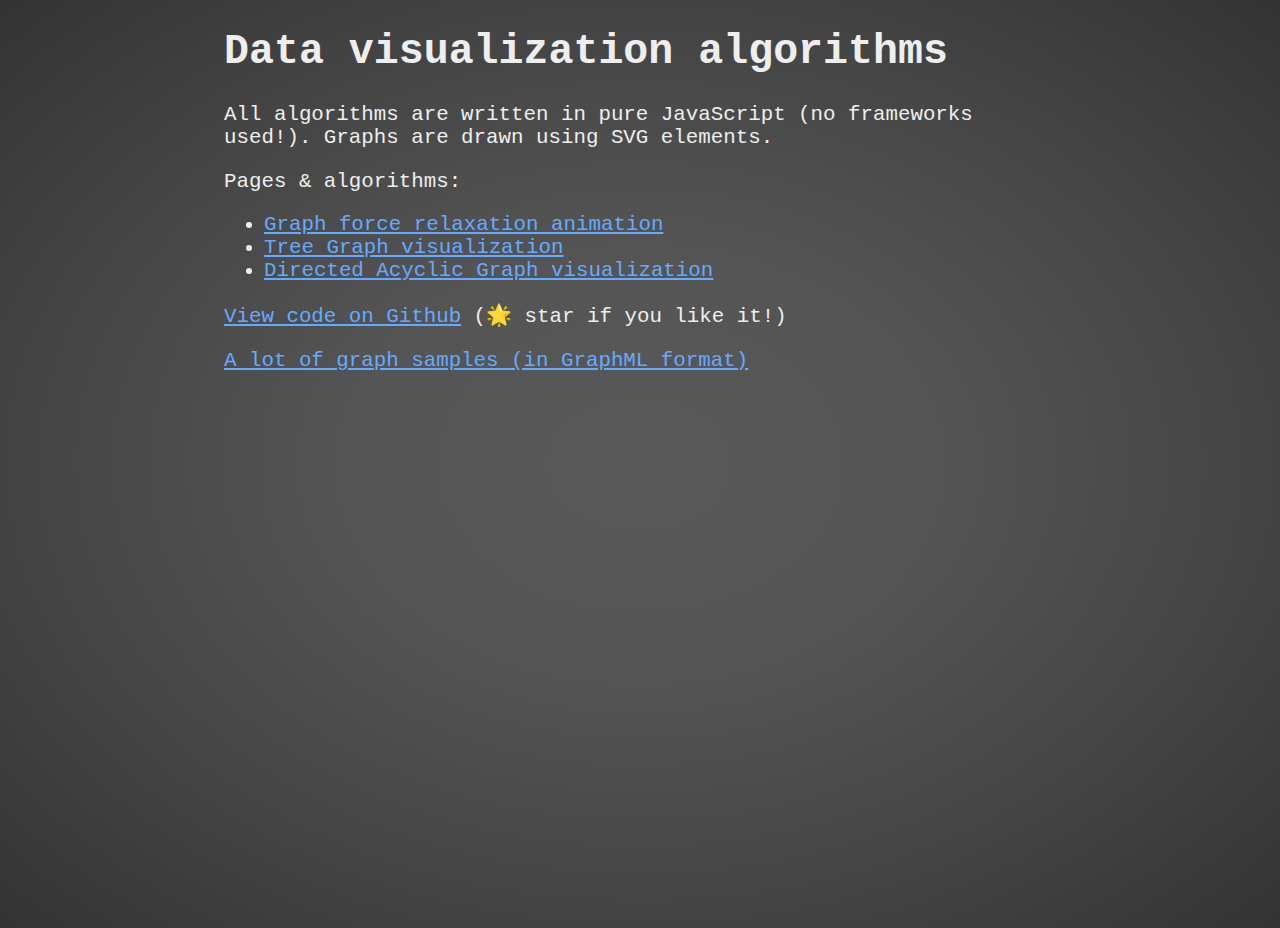
==== index.html @ 6885346b "add website main page" ====
<!DOCTYPE html>
<html>
<head>
    <meta charset="utf-8">
    <meta name="viewport" content="width=device-width, initial-scale=1.0">
    <title>Random Graph Test</title>
    <link rel="stylesheet" href="./css/main.css">
    <link rel="shortcut icon" href="./images/favicon.png">
</head>
<body>
    <div id="main">
        <h1>Data visualization algorithms</h1>
        <p>All algorithms are written in pure JavaScript (no frameworks used!). Graphs are drawn using SVG elements.</p>
        <p>Pages & algorithms:
            <ul>
                <li><a href="relax" target="blank">Graph force relaxation animation</a></li>
                <li><a href="tree" target="blank">Tree Graph visualization</a></li>
                <li><a href="flow" target="blank">Directed Acyclic Graph visualization</a></li>
            </ul>
        </p>
        <p><a href="https://github.com/diht2016/dataviz" target="blank">View code on Github</a> (<span id="star" style="transition: transform ease 0.5s; cursor: pointer; display: inline-block; transition: rotate(0)">🌟</span> star if you like it!)</p>
        <script>
            let rotation = 0
            document.getElementById('star').onclick = function() {
                this.style.transform = `rotate(${rotation += 3}turn)`
            }
        </script>
        <p><a href="https://github.com/diht2016/dataviz/tree/main/samples" target="blank">A lot of graph samples (in GraphML format)</a></p>
    </div>
</body>
</html>
---- css/main.css ----
html {
    background-color: #555;
    background-image: radial-gradient(hsl(0deg, 0%, 35%), hsl(0deg, 0%, 33%), hsl(0deg, 0%, 27%), hsl(0deg, 0%, 20%));
    color: #ccc;
    font-family: 'Consolas', monospace;
    overflow: hidden;
}
body {
    margin: 0;
    height: 100vh;
}
body > svg {
    width: 100%;
    height: 100%;
}
#overlay {
    position: fixed;
    top: 0;
    left: 0;
    padding: 0.5em 0.3em;
    background: rgba(0, 0, 0, 0.125);
    border-radius: 0 0 1em 0;
}
#main {
    color: #eee;
    margin: 0 auto;
    width: 40em;
    max-width: 90vw;
    font-size: 1.3em;
}
a {
    color: #6af;
    transition: color ease-in-out 0.1s;
}
a:hover {
    color: #fc0;
}

input[type="text"], select, button {
    background: #333;
    color: #eee;
    margin: 0.1em;
}

button {
    border-radius: 0.4em;
}

.code-input {
    display: block;
    width: 15em;
    max-width: 80vw;
    font-family: 'Consolas', monospace;
}
.code-input.error {
    background: #833;
}
.collapsible {
    height: 0;
    overflow: hidden;
}
input[type="checkbox"]:checked + label.collapser + .collapsible {
    height: auto;
}
label.collapser, button {
    cursor: pointer;
}
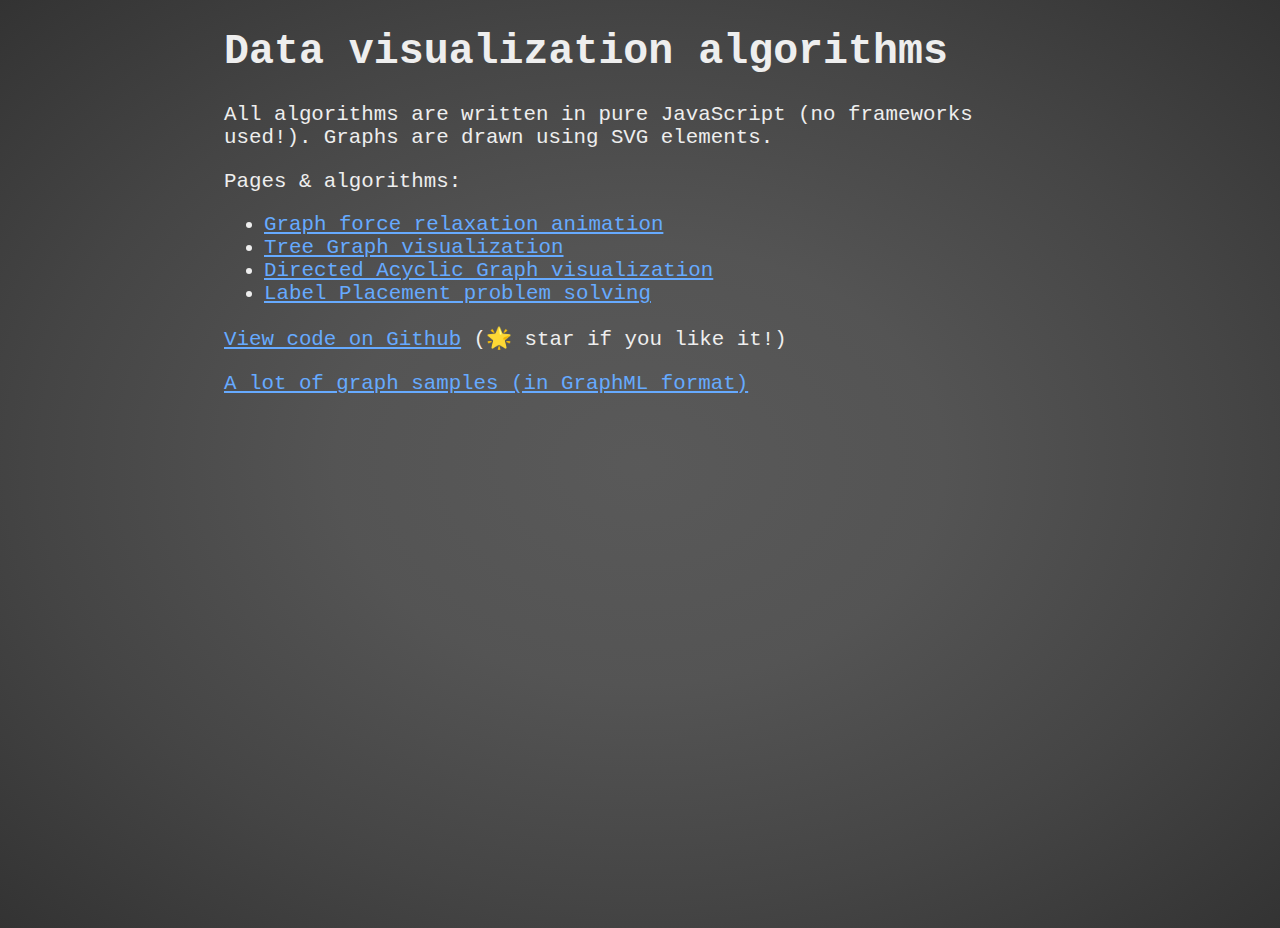
==== commit 68defc2e: "mvp label-placement page" ====
--- a/index.html
+++ b/index.html
@@ -2,8 +2,11 @@
 <html>
 <head>
     <meta charset="utf-8">
+    <meta property="og:title" content="Data visualization algorithms">
+    <meta property="og:description" content="Website with some interactive pages. Made within the Data visualization algorithms course">
+    <meta property="og:image" content="https://diht2016.github.io/dataviz/images/favicon.png">
     <meta name="viewport" content="width=device-width, initial-scale=1.0">
-    <title>Random Graph Test</title>
+    <title>Data visualization algorithms</title>
     <link rel="stylesheet" href="./css/main.css">
     <link rel="shortcut icon" href="./images/favicon.png">
 </head>
@@ -16,6 +19,7 @@
                 <li><a href="relax" target="blank">Graph force relaxation animation</a></li>
                 <li><a href="tree" target="blank">Tree Graph visualization</a></li>
                 <li><a href="flow" target="blank">Directed Acyclic Graph visualization</a></li>
+                <li><a href="label-placement" target="blank">Label Placement problem solving</a></li>
             </ul>
         </p>
         <p><a href="https://github.com/diht2016/dataviz" target="blank">View code on Github</a> (<span id="star" style="transition: transform ease 0.5s; cursor: pointer; display: inline-block; transition: rotate(0)">🌟</span> star if you like it!)</p>
--- a/css/main.css
+++ b/css/main.css
@@ -17,7 +17,7 @@
     position: fixed;
     top: 0;
     left: 0;
-    padding: 0.5em 0.3em;
+    padding: 0.5em 0.6em;
     background: rgba(0, 0, 0, 0.125);
     border-radius: 0 0 1em 0;
 }
